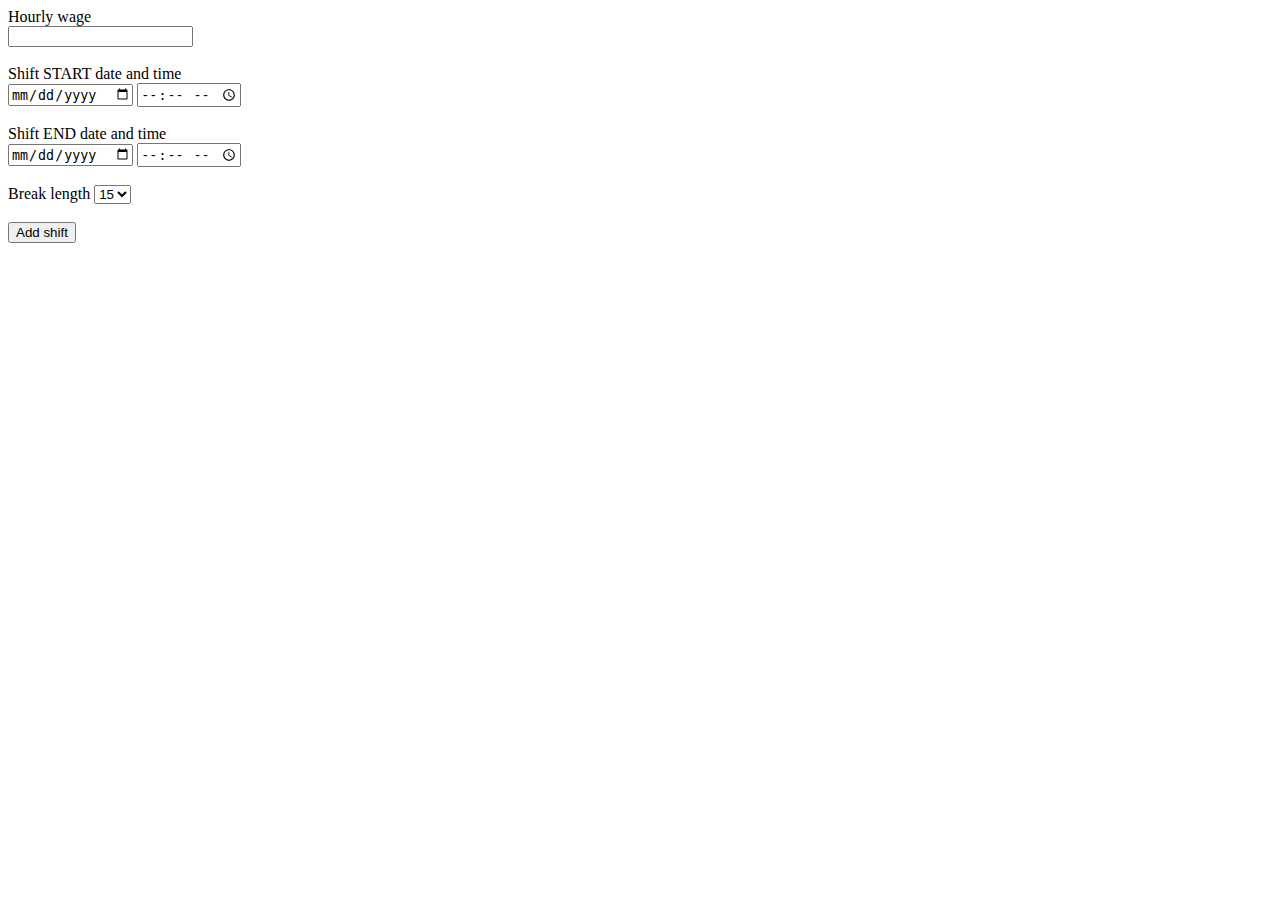
==== templates/index.html @ 49d4c169 "Moved shift calculations to server. Can enter details using webpage." ====
<!DOCTYPE html>
<html>
<head>
    <title>Flexi worker pay calculator</title>
</head>
<body>
    <form action="" method="post">
        <div>
            Hourly wage
        </div>
        <div>
            <input type="number" name="hourlyWage" step="0.001">
        </div>
        </br>
        <div>
            Shift START date and time
        </div>
        <div>
            <input type="date" name="shiftStartDate">
            <input type="time" name="shiftStartTime">
        </div>
        </br>
        <div>
            Shift END date and time
        </div>
        <div>
            <input type="date" name="shiftEndDate">
            <input type="time" name="shiftEndTime">
        </div>
        </br>
        <div>
            Break length
            <select name="breakLength">
                <option value="0.25">15</option>
                <option value="0.50">30</option>
                <option value="0.75">45</option>
                <option value="1.00">60</option>
            </select>
        </div>
        </br>
        <input type="submit" value="Add shift">
    </form>
</body>
</html>
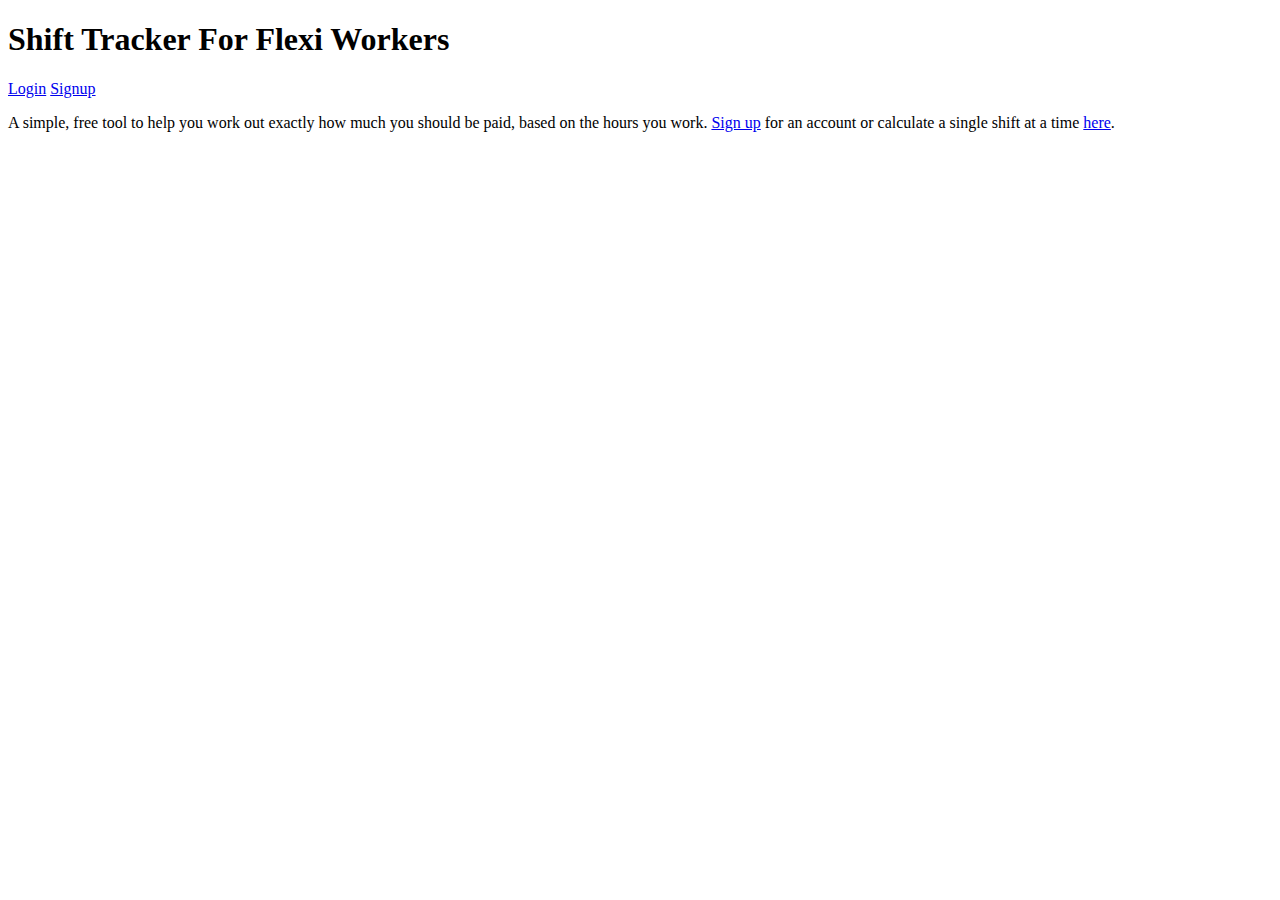
==== commit 3ff760e7: "Calculate now provides result. Home page has description of service." ====
--- a/templates/index.html
+++ b/templates/index.html
@@ -1,44 +1,21 @@
 <!DOCTYPE html>
 <html>
 <head>
-    <title>Flexi worker pay calculator</title>
+    <meta charset="utf-8">
+    <meta name="viewport" content="width=device-width, initial-scale=1">
+    <meta name="theme-color" content="#000000">
+    <link rel="stylesheet" href="{{ static_url("style.css") }}">
+    <title>Flexi Shift Tracker</title>
 </head>
 <body>
-    <form action="" method="post">
-        <div>
-            Hourly wage
-        </div>
-        <div>
-            <input type="number" name="hourlyWage" step="0.001">
-        </div>
-        </br>
-        <div>
-            Shift START date and time
-        </div>
-        <div>
-            <input type="date" name="shiftStartDate">
-            <input type="time" name="shiftStartTime">
-        </div>
-        </br>
-        <div>
-            Shift END date and time
-        </div>
-        <div>
-            <input type="date" name="shiftEndDate">
-            <input type="time" name="shiftEndTime">
-        </div>
-        </br>
-        <div>
-            Break length
-            <select name="breakLength">
-                <option value="0.25">15</option>
-                <option value="0.50">30</option>
-                <option value="0.75">45</option>
-                <option value="1.00">60</option>
-            </select>
-        </div>
-        </br>
-        <input type="submit" value="Add shift">
-    </form>
+    <h1>Shift Tracker For Flexi Workers</h1>
+    <div>
+        <a href="/login">Login</a>
+        <a href="/signup">Signup</a>
+    </div>
+    <p>
+        A simple, free tool to help you work out exactly how much you should be paid, based on the hours you work.
+        <a href="/signup">Sign up</a> for an account or calculate a single shift at a time <a href="/calculate">here</a>.
+    </p>
 </body>
 </html>
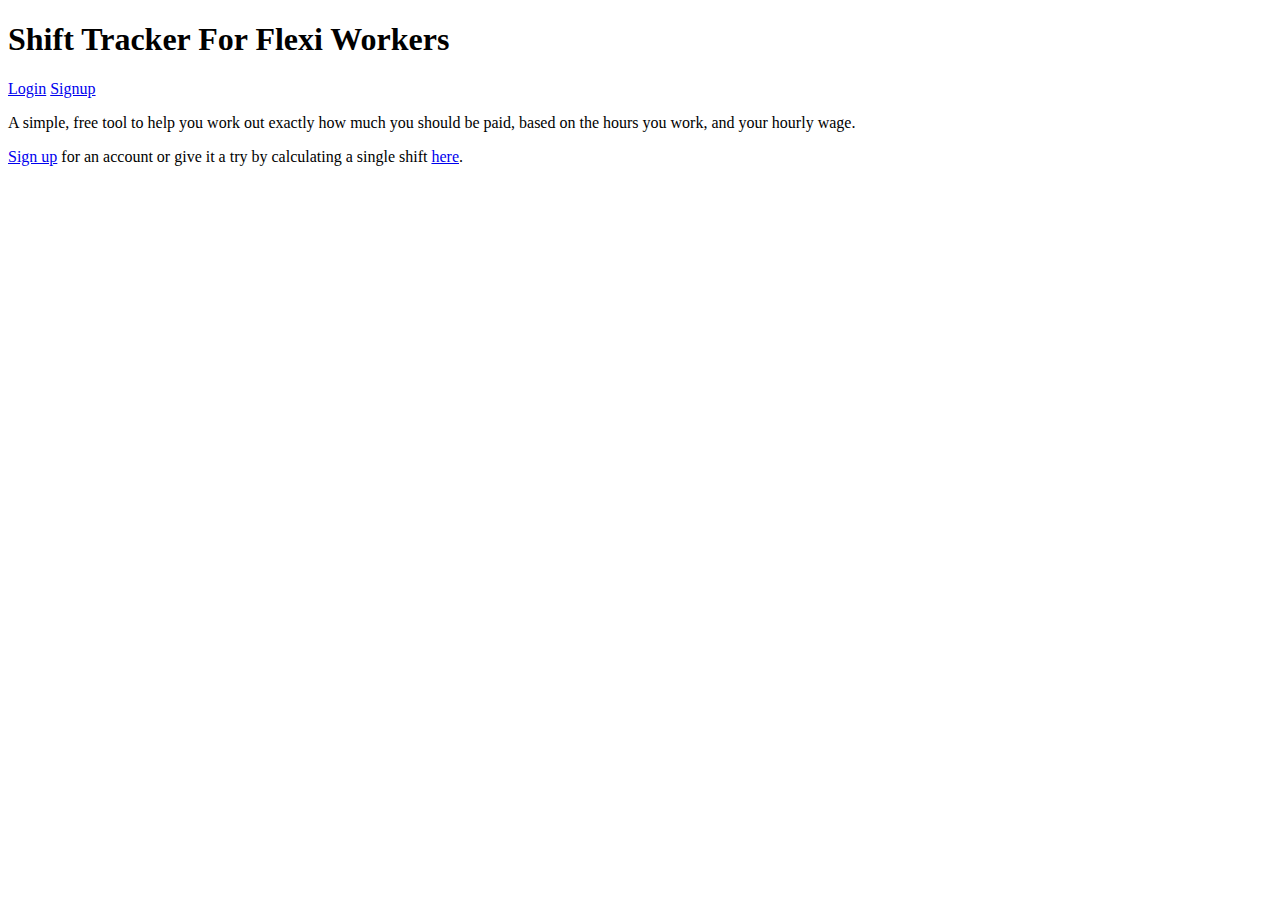
==== commit 649585d1: "Added login page. Calculate doesn't throw tantrum if no data." ====
--- a/templates/index.html
+++ b/templates/index.html
@@ -8,14 +8,20 @@
     <title>Flexi Shift Tracker</title>
 </head>
 <body>
-    <h1>Shift Tracker For Flexi Workers</h1>
-    <div>
-        <a href="/login">Login</a>
-        <a href="/signup">Signup</a>
+    <div id="homePage">
+        <h1>Shift Tracker For Flexi Workers</h1>
+        <div>
+            <a href="/login">Login</a>
+            <a href="/signup">Signup</a>
+        </div>
+        <p>
+            A simple, free tool to help you work out exactly how much you should
+            be paid, based on the hours you work, and your hourly wage.
+        </p>
+        <p>
+            <a href="/signup">Sign up</a> for an account or give it a try by
+            calculating a single shift <a href="/calculate">here</a>.
+        </p>
     </div>
-    <p>
-        A simple, free tool to help you work out exactly how much you should be paid, based on the hours you work.
-        <a href="/signup">Sign up</a> for an account or calculate a single shift at a time <a href="/calculate">here</a>.
-    </p>
 </body>
 </html>
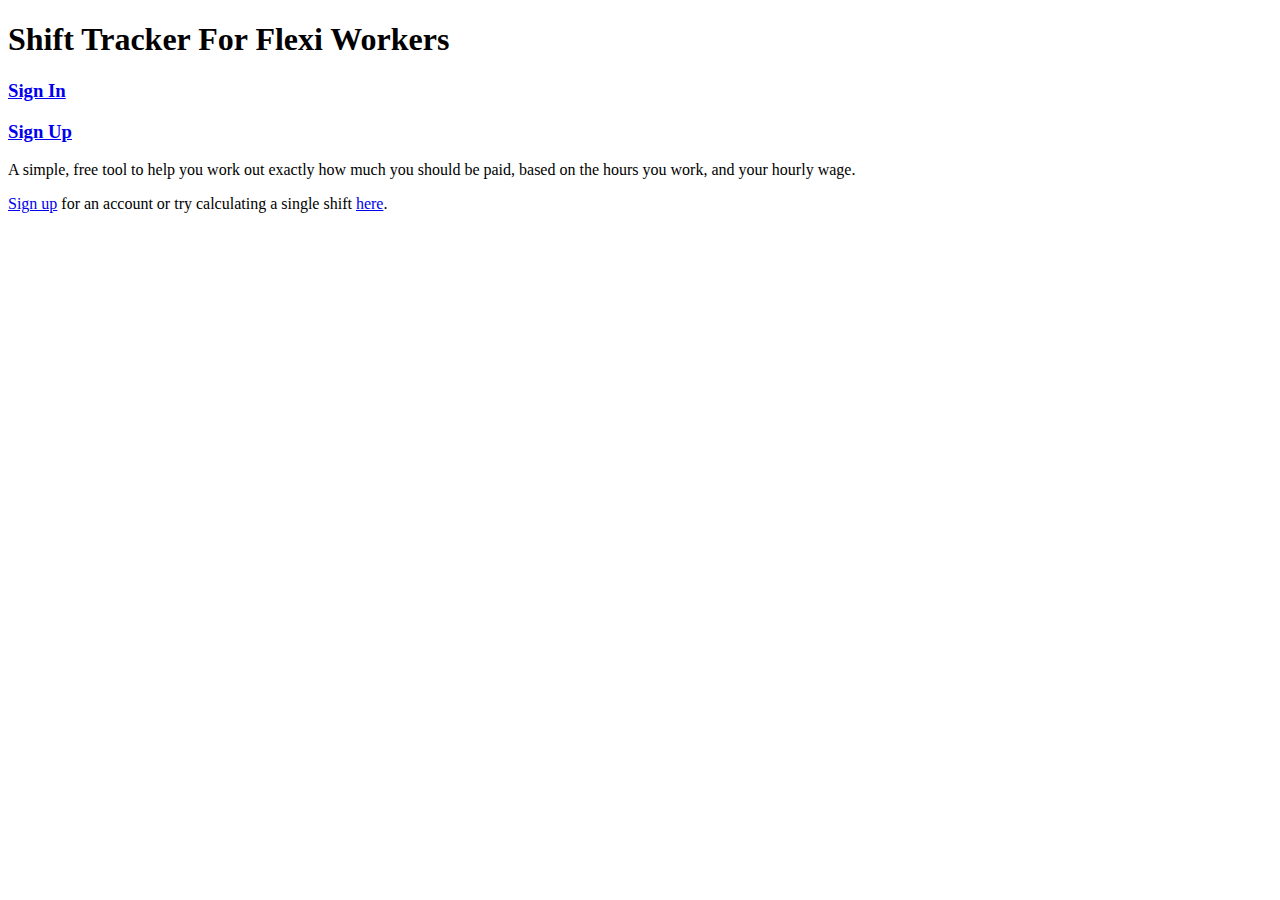
==== commit 05d399b3: "Modified the styling of several pages. Added login page." ====
--- a/templates/index.html
+++ b/templates/index.html
@@ -11,16 +11,16 @@
     <div id="homePage">
         <h1>Shift Tracker For Flexi Workers</h1>
         <div>
-            <a href="/login">Login</a>
-            <a href="/signup">Signup</a>
+            <h3 class="loginsignup" id="login"><a href="/login">Sign In</a></h3>
+            <h3 class="loginsignup" id="signup"><a href="/signup">Sign Up</a></h3>
         </div>
         <p>
             A simple, free tool to help you work out exactly how much you should
             be paid, based on the hours you work, and your hourly wage.
         </p>
         <p>
-            <a href="/signup">Sign up</a> for an account or give it a try by
-            calculating a single shift <a href="/calculate">here</a>.
+            <a href="/signup">Sign up</a> for an account or try calculating a
+            single shift <a href="/calculate">here</a>.
         </p>
     </div>
 </body>
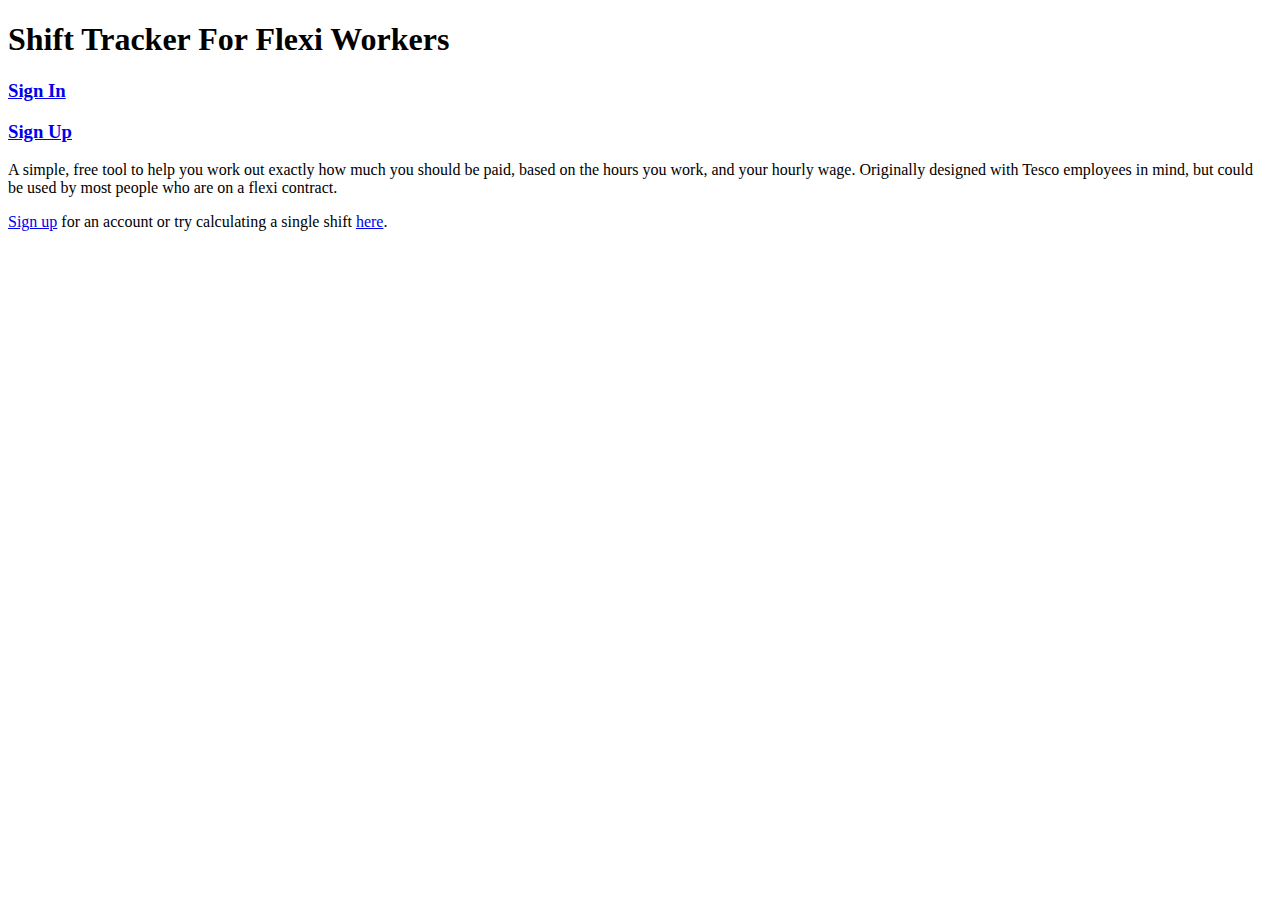
==== commit 54ffc384: "Modified styling across the board, nothing major." ====
--- a/templates/index.html
+++ b/templates/index.html
@@ -17,6 +17,8 @@
         <p>
             A simple, free tool to help you work out exactly how much you should
             be paid, based on the hours you work, and your hourly wage.
+            Originally designed with Tesco employees in mind, but could be used
+            by most people who are on a flexi contract.
         </p>
         <p>
             <a href="/signup">Sign up</a> for an account or try calculating a
